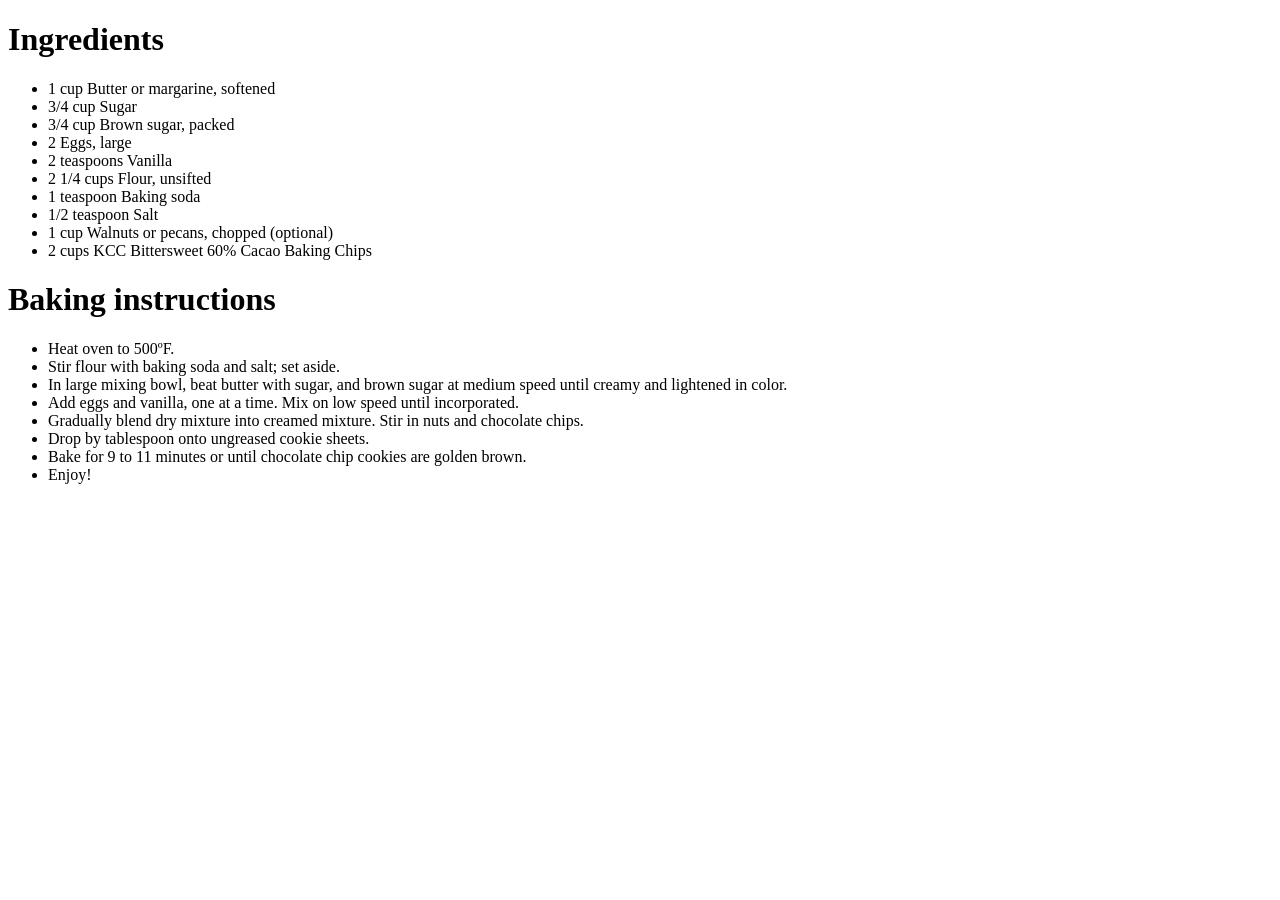
==== secret recipe.htm @ d645c033 "First Commit - commiting all files to the repository" ====
<!DOCTYPE html>
<html>
<body>

<h1>Ingredients</h1>
<ul>
<li>1 cup Butter or margarine, softened</li>
<li>3/4 cup Sugar</li>
<li>3/4 cup Brown sugar, packed</li>
<li>2 Eggs, large</li>
<li>2 teaspoons Vanilla</li>
<li>2 1/4 cups Flour, unsifted</li>
<li>1 teaspoon Baking soda</li>
<li>1/2 teaspoon Salt</li>
<li>1 cup Walnuts or pecans, chopped (optional)</li>
<li>2 cups KCC Bittersweet 60% Cacao Baking Chips</li>
</ul>
<h1>Baking instructions</h1>
<ul>
<li>Heat oven to 500ºF.</li>
<li>Stir flour with baking soda and salt; set aside.</li>
<li>In large mixing bowl, beat butter with sugar, and brown sugar at medium speed until creamy and lightened in color.</li>
<li>Add eggs and vanilla, one at a time. Mix on low speed until incorporated.</li>
<li>Gradually blend dry mixture into creamed mixture. Stir in nuts and chocolate chips.</li>
<li>Drop by tablespoon onto ungreased cookie sheets.</li>
<li>Bake for 9 to 11 minutes or until chocolate chip cookies are golden brown.</li>
<li>Enjoy!</li>
</ul>

</body>
</html>
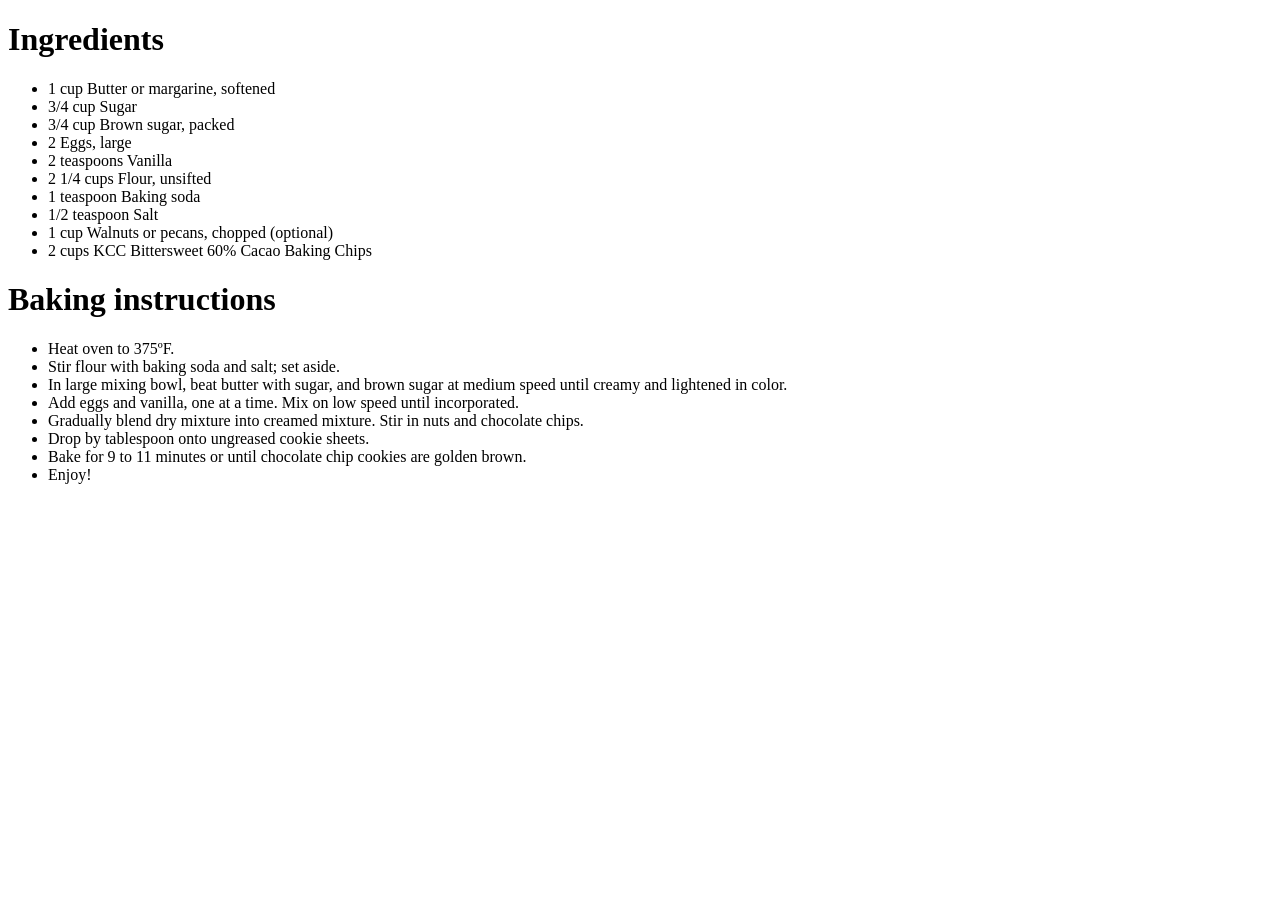
==== commit d415ef61: "Updated temp for baking instructions" ====
--- a/secret recipe.htm
+++ b/secret recipe.htm
@@ -17,7 +17,7 @@
 </ul>
 <h1>Baking instructions</h1>
 <ul>
-<li>Heat oven to 500ºF.</li>
+<li>Heat oven to 375ºF.</li>
 <li>Stir flour with baking soda and salt; set aside.</li>
 <li>In large mixing bowl, beat butter with sugar, and brown sugar at medium speed until creamy and lightened in color.</li>
 <li>Add eggs and vanilla, one at a time. Mix on low speed until incorporated.</li>
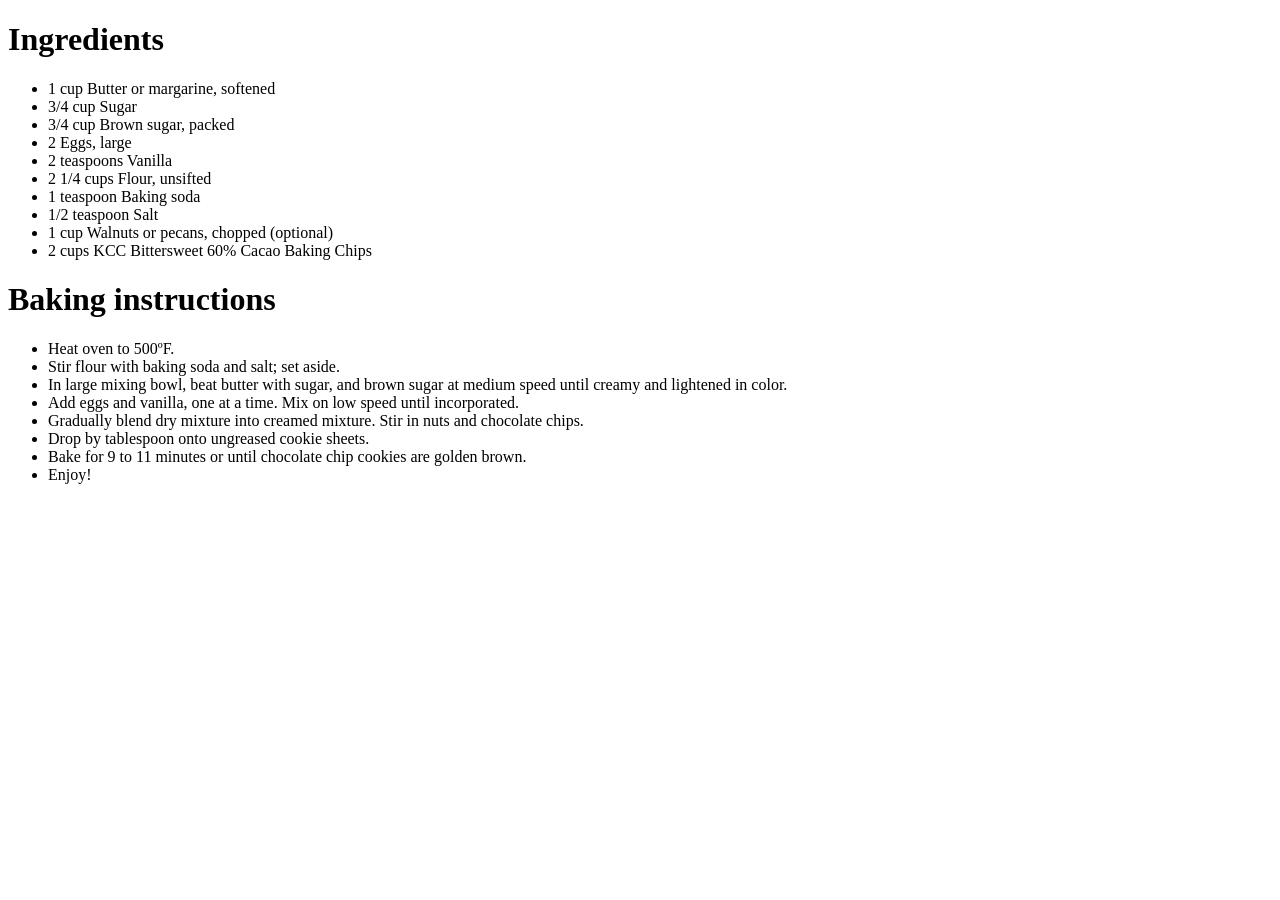
==== commit 87e877e1: "First Commit of new Work" ====
--- a/secret recipe.htm
+++ b/secret recipe.htm
@@ -17,7 +17,7 @@
 </ul>
 <h1>Baking instructions</h1>
 <ul>
-<li>Heat oven to 375ºF.</li>
+<li>Heat oven to 500ºF.</li>
 <li>Stir flour with baking soda and salt; set aside.</li>
 <li>In large mixing bowl, beat butter with sugar, and brown sugar at medium speed until creamy and lightened in color.</li>
 <li>Add eggs and vanilla, one at a time. Mix on low speed until incorporated.</li>
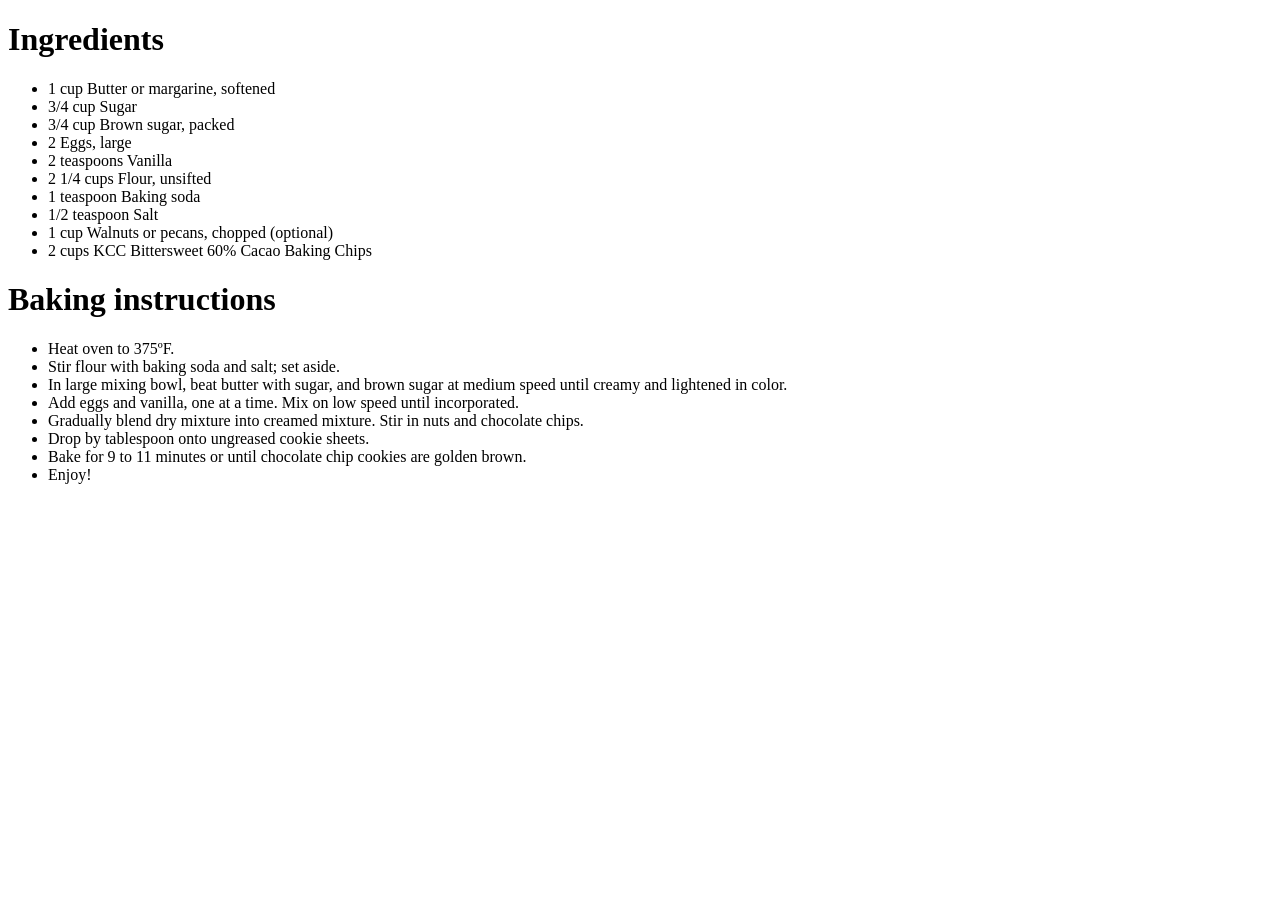
==== commit bb490710: "Updated temp for baking instruction" ====
--- a/secret recipe.htm
+++ b/secret recipe.htm
@@ -17,7 +17,7 @@
 </ul>
 <h1>Baking instructions</h1>
 <ul>
-<li>Heat oven to 500ºF.</li>
+<li>Heat oven to 375ºF.</li>
 <li>Stir flour with baking soda and salt; set aside.</li>
 <li>In large mixing bowl, beat butter with sugar, and brown sugar at medium speed until creamy and lightened in color.</li>
 <li>Add eggs and vanilla, one at a time. Mix on low speed until incorporated.</li>
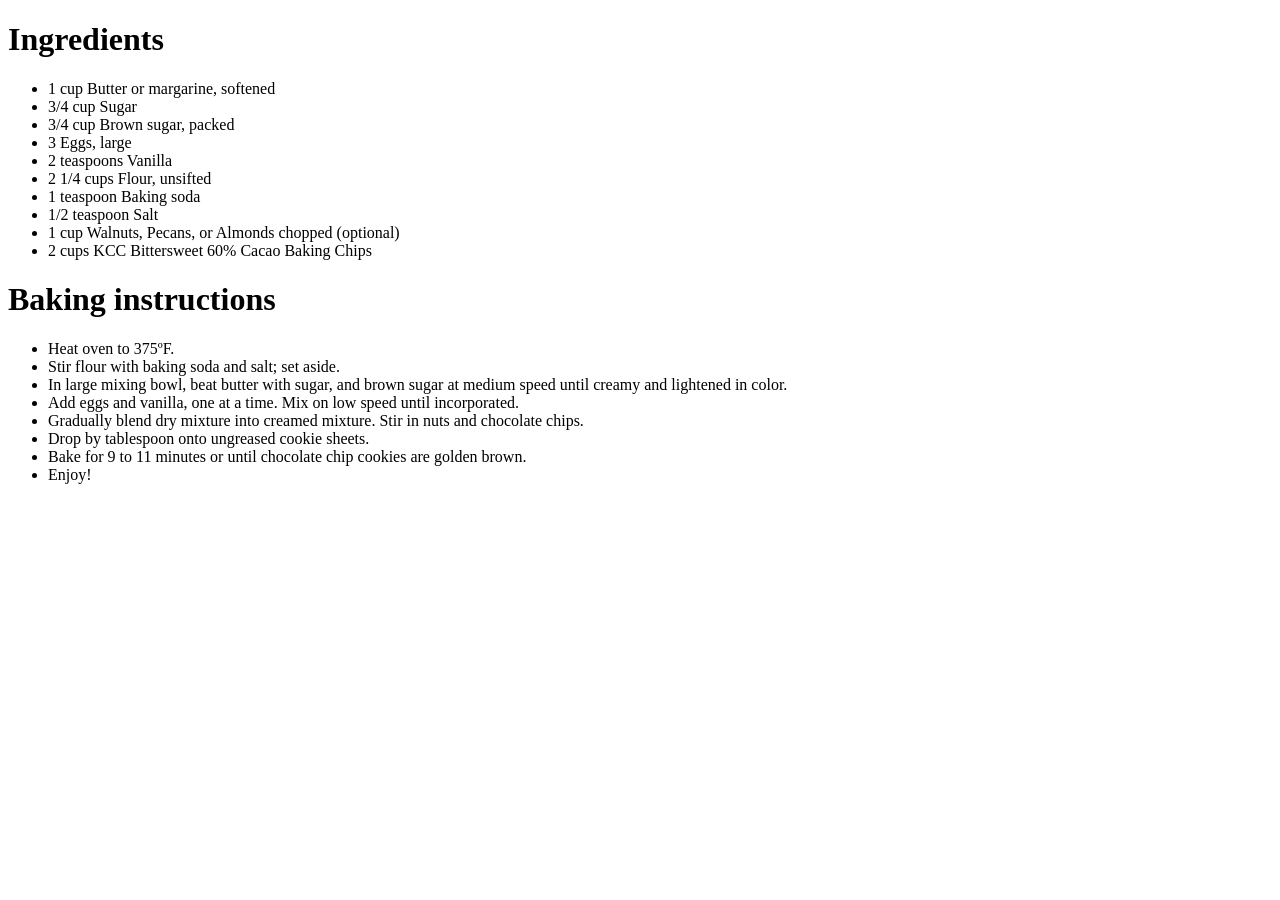
==== commit a54c2f1b: "updated secret recipe" ====
--- a/secret recipe.htm
+++ b/secret recipe.htm
@@ -7,12 +7,12 @@
 <li>1 cup Butter or margarine, softened</li>
 <li>3/4 cup Sugar</li>
 <li>3/4 cup Brown sugar, packed</li>
-<li>2 Eggs, large</li>
+<li>3 Eggs, large</li>
 <li>2 teaspoons Vanilla</li>
 <li>2 1/4 cups Flour, unsifted</li>
 <li>1 teaspoon Baking soda</li>
 <li>1/2 teaspoon Salt</li>
-<li>1 cup Walnuts or pecans, chopped (optional)</li>
+<li>1 cup Walnuts, Pecans, or Almonds chopped (optional)</li>
 <li>2 cups KCC Bittersweet 60% Cacao Baking Chips</li>
 </ul>
 <h1>Baking instructions</h1>
